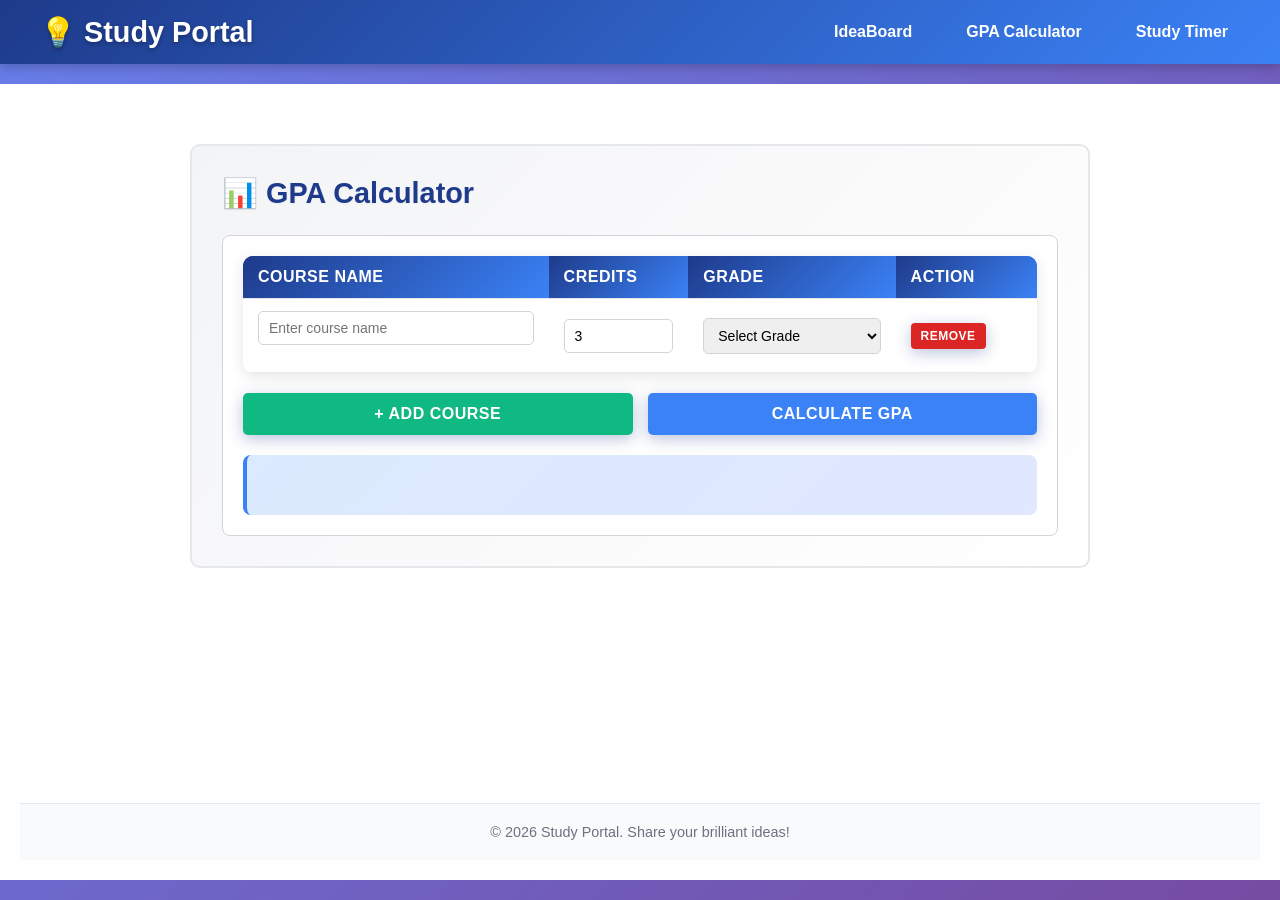
==== gpa-calculator.html @ 7670fcef "Updated the code buga" ====
<!DOCTYPE html>
<html lang="en">
<head>
    <meta charset="UTF-8">
    <meta name="viewport" content="width=device-width, initial-scale=1.0">
    <title>GPA Calculator - Study Portal</title>
    <link rel="stylesheet" href="style.css">
</head>
<body>
    <!-- Navigation Bar -->
    <nav class="navbar">
        <div class="navbar-brand">💡 Study Portal</div>
        <ul class="navbar-menu">
            <li><a href="index.html">IdeaBoard</a></li>
            <li><a href="gpa-calculator.html">GPA Calculator</a></li>
            <li><a href="study-timer.html">Study Timer</a></li>
        </ul>
    </nav>

    <div class="container">
        <div class="content-wrapper">
            <main class="main-content single-page">
                <!-- GPA Calculator Section -->
                <section class="calculator-section">
                    <h2>📊 GPA Calculator</h2>
                    <div class="gpa-container">
                        <table class="gpa-table">
                            <thead>
                                <tr>
                                    <th>Course Name</th>
                                    <th>Credits</th>
                                    <th>Grade</th>
                                    <th>Action</th>
                                </tr>
                            </thead>
                            <tbody id="gpaTableBody">
                                <!-- Rows will be added dynamically -->
                            </tbody>
                        </table>
                        <div class="gpa-input-buttons">
                            <button class="add-course-btn" onclick="addCourseRow()">+ Add Course</button>
                            <button class="calculate-gpa-btn" onclick="calculateGPA()">Calculate GPA</button>
                        </div>
                        <div id="gpaResult" class="gpa-result"></div>
                    </div>
                </section>
            </main>
        </div>

        <footer class="footer">
            <p>&copy; 2026 Study Portal. Share your brilliant ideas!</p>
        </footer>
    </div>

    <script src="gpa-calculator.js"></script>
</body>
</html>
---- style.css ----
* {
    box-sizing: border-box;
    margin: 0;
    padding: 0;
}

body {
    font-family: 'Segoe UI', Tahoma, Geneva, Verdana, sans-serif;
    background: linear-gradient(135deg, #667eea 0%, #764ba2 100%);
    color: #333;
    min-height: 100vh;
    display: flex;
    flex-direction: column;
    padding: 0;
    margin: 0;
}

/* Navigation Bar styles */
.navbar {
    background: linear-gradient(135deg, #1e3a8a 0%, #3b82f6 100%);
    padding: 15px 40px;
    display: flex;
    justify-content: space-between;
    align-items: center;
    box-shadow: 0 4px 10px rgba(0, 0, 0, 0.2);
}

.navbar-brand {
    font-size: 1.8em;
    font-weight: 700;
    color: white;
    text-shadow: 0 2px 4px rgba(0, 0, 0, 0.3);
}

.navbar-menu {
    display: flex;
    list-style: none;
    gap: 30px;
    margin: 0;
    padding: 0;
}

.navbar-menu a {
    color: white;
    text-decoration: none;
    font-weight: 600;
    font-size: 1em;
    transition: all 0.3s ease;
    padding: 8px 12px;
    border-radius: 5px;
}

.navbar-menu a:hover {
    background-color: rgba(255, 255, 255, 0.2);
    transform: translateY(-2px);
}

.container {
    background-color: #ffffff;
    border-radius: 0;
    box-shadow: none;
    max-width: 100%;
    width: 100%;
    flex: 1;
    overflow: hidden;
    display: flex;
    flex-direction: column;
    padding: 20px;
    margin: 20px auto;
    max-height: calc(100vh - 100px);
}

.content-wrapper {
    display: flex;
    gap: 30px;
    flex: 1;
    overflow-y: auto;
}

.container:hover {
    transform: none;
}

/* Header styles */
.header {
    background: linear-gradient(135deg, #1e3a8a 0%, #3b82f6 100%);
    color: white;
    padding: 30px 40px;
    text-align: center;
    position: relative;
    margin-bottom: 30px;
    border-radius: 8px;
}

.header .logo {
    font-size: 3em;
    margin-bottom: 10px;
}

.header h1 {
    font-size: 2.5em;
    font-weight: 700;
    text-shadow: 0 2px 4px rgba(0, 0, 0, 0.3);
    margin-bottom: 10px;
}

.idea-counter {
    font-size: 1.2em;
    opacity: 0.9;
}

/* Main content */
.main-content {
    padding: 0;
    flex: 1;
}

.main-content.single-page {
    max-width: 900px;
    margin: 0 auto;
}

/* Table styles */
table {
    width: 100%;
    border-collapse: collapse;
    margin-bottom: 40px;
    margin-left: 0;
    margin-right: 0;
    border-radius: 10px;
    overflow: hidden;
    box-shadow: 0 4px 15px rgba(0, 0, 0, 0.1);
}

th,
td {
    padding: 15px 20px;
    text-align: left;
    border-bottom: 1px solid #e5e7eb;
}

th {
    background: linear-gradient(135deg, #1e3a8a 0%, #3b82f6 100%);
    color: white;
    font-weight: 600;
    text-transform: uppercase;
    letter-spacing: 0.5px;
}

tbody tr:nth-child(even) {
    background-color: #f9fafb;
}

tbody tr:hover {
    background-color: #f3f4f6;
    transition: background-color 0.2s ease;
}

/* Integrated Idea Cell Content */
.idea-cell-content {
    display: flex;
    justify-content: space-between;
    align-items: center;
    gap: 15px;
}

.idea-text {
    flex: 1;
}

.rating-container {
    display: flex;
    align-items: center;
    gap: 8px;
    flex-shrink: 0;
}

.stars {
    display: flex;
    gap: 3px;
    font-size: 20px;
    cursor: pointer;
}

.star {
    color: #d1d5db;
    transition: all 0.2s ease;
    user-select: none;
}

.star:hover,
.star.active {
    color: #fbbf24;
    transform: scale(1.2);
}

.rating-score {
    font-size: 14px;
    color: #6b7280;
    font-weight: 600;
    min-width: 35px;
    text-align: right;
}

.delete-btn {
    background: transparent;
    color: #dc2626;
    padding: 8px;
    font-size: 18px;
    box-shadow: none;
    border-radius: 50%;
    display: inline-flex;
    align-items: center;
    justify-content: center;
    width: 36px;
    height: 36px;
    flex-shrink: 0;
    transition: all 0.2s ease;
}

.delete-btn:hover {
    background: rgba(220, 38, 38, 0.1);
    transform: scale(1.15);
    box-shadow: none;
}

/* Add Idea section */
.add-idea {
    margin-top: 0;
    margin-left: 0;
    margin-right: 0;
    padding: 30px;
    background-color: #f8fafc;
    border-radius: 10px;
    border: 1px solid #e2e8f0;
}

.add-idea h2 {
    color: #1e3a8a;
    margin-bottom: 25px;
    font-size: 1.5em;
    font-weight: 600;
}

input[type="text"],
textarea {
    width: 100%;
    padding: 12px 15px;
    margin-bottom: 15px;
    border: 2px solid #d1d5db;
    border-radius: 8px;
    font-size: 16px;
    transition: border-color 0.3s ease, box-shadow 0.3s ease;
}

input[type="text"]:focus,
textarea:focus {
    outline: none;
    border-color: #3b82f6;
    box-shadow: 0 0 0 3px rgba(59, 130, 246, 0.1);
}

textarea {
    resize: vertical;
    min-height: 100px;
}

.button-group {
    display: flex;
    gap: 15px;
    justify-content: flex-start;
}

button {
    background: linear-gradient(135deg, #1e3a8a 0%, #3b82f6 100%);
    color: white;
    padding: 12px 30px;
    border: none;
    border-radius: 8px;
    cursor: pointer;
    font-size: 16px;
    font-weight: 600;
    text-transform: uppercase;
    letter-spacing: 0.5px;
    transition: all 0.3s ease;
    box-shadow: 0 4px 15px rgba(30, 58, 138, 0.3);
}

button:hover {
    background: linear-gradient(135deg, #1e40af 0%, #2563eb 100%);
    transform: translateY(-2px);
    box-shadow: 0 6px 20px rgba(30, 58, 138, 0.4);
}

button:active {
    transform: translateY(0);
}

.clear-btn {
    background: linear-gradient(135deg, #dc2626 0%, #ef4444 100%);
}

.clear-btn:hover {
    background: linear-gradient(135deg, #b91c1c 0%, #dc2626 100%);
}

/* Sidebar styles */
.sidebar {
    width: 280px;
    background-color: #f8fafc;
    border-left: 1px solid #e2e8f0;
    padding: 20px;
    border-radius: 8px;
    height: fit-content;
    flex-shrink: 0;
}

.sidebar-section {
    margin-bottom: 25px;
}

.sidebar-section h2 {
    font-size: 1.3em;
    color: #1e3a8a;
    margin-bottom: 15px;
    font-weight: 600;
    border-bottom: 2px solid #3b82f6;
    padding-bottom: 10px;
}

.events-list {
    list-style: none;
    padding: 0;
    margin: 0;
}

.events-list li {
    padding: 10px 0;
    color: #6b7280;
    border-bottom: 1px solid #e5e7eb;
    font-size: 0.95em;
}

.events-list li:last-child {
    border-bottom: none;
}

/* GPA Calculator Section */
.calculator-section {
    margin-top: 40px;
    padding: 30px;
    background: linear-gradient(135deg, #f3f4f6 0%, #ffffff 100%);
    border-radius: 10px;
    border: 2px solid #e5e7eb;
}

.calculator-section h2 {
    color: #1e3a8a;
    font-size: 1.8em;
    margin-bottom: 25px;
    text-shadow: 0 1px 2px rgba(0, 0, 0, 0.05);
}

.gpa-container {
    background: white;
    padding: 20px;
    border-radius: 8px;
    border: 1px solid #d1d5db;
}

.gpa-table {
    width: 100%;
    border-collapse: collapse;
    margin-bottom: 20px;
    background: white;
}

.gpa-table thead {
    background: linear-gradient(135deg, #1e3a8a 0%, #3b82f6 100%);
}

.gpa-table th {
    color: white;
    padding: 12px 15px;
    text-align: left;
    font-weight: 600;
    text-transform: uppercase;
    letter-spacing: 0.5px;
}

.gpa-table td {
    padding: 12px 15px;
    border-bottom: 1px solid #e5e7eb;
}

.gpa-table tbody tr:hover {
    background-color: #f9fafb;
}

.gpa-table input,
.gpa-table select {
    width: 100%;
    padding: 8px 10px;
    border: 1px solid #d1d5db;
    border-radius: 5px;
    font-size: 14px;
}

.gpa-table input:focus,
.gpa-table select:focus {
    outline: none;
    border-color: #3b82f6;
    box-shadow: 0 0 0 3px rgba(59, 130, 246, 0.1);
}

.gpa-remove-btn {
    background: #dc2626;
    color: white;
    border: none;
    padding: 6px 10px;
    border-radius: 4px;
    cursor: pointer;
    font-size: 12px;
    transition: all 0.2s ease;
}

.gpa-remove-btn:hover {
    background: #b91c1c;
}

.gpa-input-buttons {
    display: flex;
    gap: 15px;
    margin-bottom: 20px;
}

.add-course-btn,
.calculate-gpa-btn {
    flex: 1;
    padding: 12px 20px;
    border: none;
    border-radius: 5px;
    cursor: pointer;
    font-weight: 600;
    transition: all 0.3s ease;
}

.add-course-btn {
    background: #10b981;
    color: white;
}

.add-course-btn:hover {
    background: #059669;
}

.calculate-gpa-btn {
    background: #3b82f6;
    color: white;
}

.calculate-gpa-btn:hover {
    background: #2563eb;
}

.gpa-result {
    background: linear-gradient(135deg, #dbeafe 0%, #e0e7ff 100%);
    padding: 20px;
    border-radius: 8px;
    border-left: 4px solid #3b82f6;
    margin-top: 20px;
    min-height: 60px;
    display: flex;
    align-items: center;
    justify-content: center;
}

.gpa-result-text {
    font-size: 1.5em;
    font-weight: 700;
    color: #1e3a8a;
    text-align: center;
}

.gpa-result-empty {
    color: #6b7280;
    font-size: 1em;
    font-style: italic;
}

/* Study Timer Section */
.timer-section {
    margin-top: 40px;
    padding: 30px;
    background: linear-gradient(135deg, #f3f4f6 0%, #ffffff 100%);
    border-radius: 10px;
    border: 2px solid #e5e7eb;
}

.timer-section h2 {
    color: #1e3a8a;
    font-size: 1.8em;
    margin-bottom: 25px;
    text-shadow: 0 1px 2px rgba(0, 0, 0, 0.05);
}

.timer-container {
    background: white;
    padding: 30px;
    border-radius: 8px;
    border: 1px solid #d1d5db;
    text-align: center;
}

.timer-input-group {
    margin-bottom: 30px;
}

.timer-input-group label {
    display: block;
    font-weight: 600;
    color: #1e3a8a;
    margin-bottom: 10px;
    font-size: 1em;
}

.timer-inputs {
    display: flex;
    gap: 15px;
    justify-content: center;
    flex-wrap: wrap;
}

.input-field {
    display: flex;
    align-items: center;
    gap: 8px;
}

.input-field input {
    width: 70px;
    padding: 10px;
    border: 2px solid #d1d5db;
    border-radius: 5px;
    font-size: 16px;
    font-weight: 600;
    text-align: center;
}

.input-field input:focus {
    outline: none;
    border-color: #3b82f6;
    box-shadow: 0 0 0 3px rgba(59, 130, 246, 0.1);
}

.input-field span {
    color: #6b7280;
    font-weight: 500;
}

.timer-display {
    font-size: 4em;
    font-weight: 700;
    color: #1e3a8a;
    margin: 30px 0;
    font-family: 'Courier New', monospace;
    letter-spacing: 3px;
    background: linear-gradient(135deg, #f0f9ff 0%, #f3e8ff 100%);
    padding: 40px;
    border-radius: 10px;
    border: 2px solid #3b82f6;
}

.timer-buttons {
    display: flex;
    gap: 15px;
    justify-content: center;
    flex-wrap: wrap;
}

.start-timer-btn,
.pause-timer-btn,
.reset-timer-btn {
    padding: 12px 30px;
    border: none;
    border-radius: 8px;
    font-weight: 600;
    cursor: pointer;
    font-size: 16px;
    transition: all 0.3s ease;
    text-transform: uppercase;
    letter-spacing: 0.5px;
}

.start-timer-btn {
    background: linear-gradient(135deg, #10b981 0%, #059669 100%);
    color: white;
}

.start-timer-btn:hover {
    box-shadow: 0 4px 15px rgba(16, 185, 129, 0.3);
    transform: translateY(-2px);
}

.pause-timer-btn {
    background: linear-gradient(135deg, #f59e0b 0%, #d97706 100%);
    color: white;
}

.pause-timer-btn:hover {
    box-shadow: 0 4px 15px rgba(245, 158, 11, 0.3);
    transform: translateY(-2px);
}

.reset-timer-btn {
    background: linear-gradient(135deg, #ef4444 0%, #dc2626 100%);
    color: white;
}

.reset-timer-btn:hover {
    box-shadow: 0 4px 15px rgba(239, 68, 68, 0.3);
    transform: translateY(-2px);
}

/* Footer styles */
.footer {
    background-color: #f8fafc;
    padding: 20px 40px;
    text-align: center;
    border-top: 1px solid #e2e8f0;
    color: #6b7280;
    font-size: 0.9em;
    width: 100%;
}

/* Responsive design */
@media (max-width: 768px) {
    .navbar {
        flex-direction: column;
        gap: 15px;
        padding: 15px 20px;
    }

    .navbar-menu {
        gap: 15px;
    }

    .content-wrapper {
        flex-direction: column;
        gap: 20px;
    }

    .sidebar {
        width: 100%;
        border-left: none;
        border-top: 1px solid #e2e8f0;
        padding: 15px;
    }

    .container {
        padding: 15px;
    }

    .header {
        padding: 20px;
    }

    .header h1 {
        font-size: 2em;
    }

    .main-content {
        padding: 0;
    }

    .main-content.single-page {
        padding: 0;
    }

    th,
    td {
        padding: 10px;
        font-size: 14px;
    }

    .add-idea {
        padding: 20px;
    }

    .button-group {
        flex-direction: column;
    }

    .footer {
        padding: 15px 20px;
    }

    .calculator-section,
    .timer-section {
        padding: 20px;
    }

    .timer-inputs {
        flex-direction: column;
        gap: 10px;
    }

    .timer-display {
        font-size: 3em;
        padding: 30px;
    }

    .timer-buttons {
        flex-direction: column;
    }

    .start-timer-btn,
    .pause-timer-btn,
    .reset-timer-btn {
        width: 100%;
    }

    .gpa-input-buttons {
        flex-direction: column;
    }

    .add-course-btn,
    .calculate-gpa-btn {
        width: 100%;
    }
}
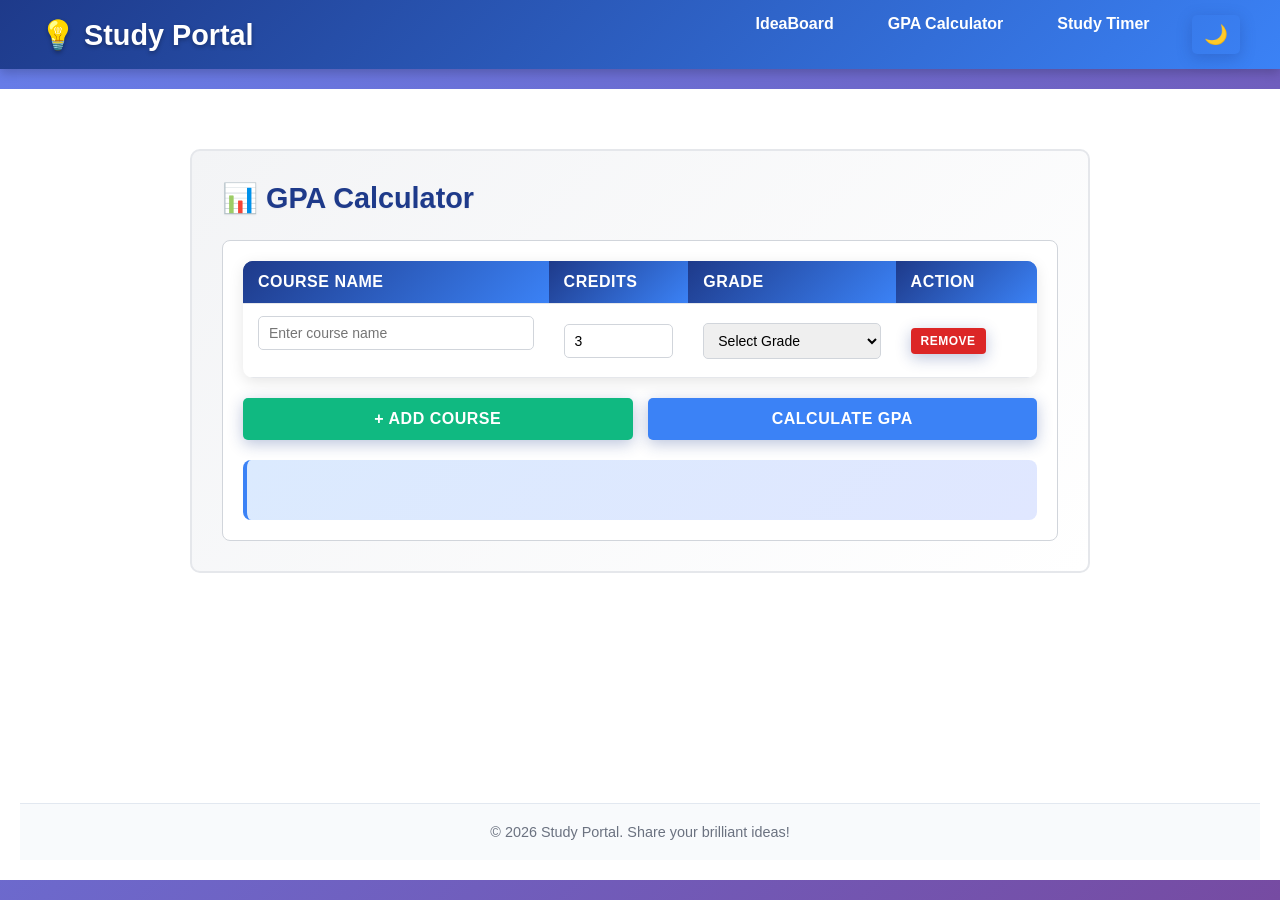
==== commit 7c8a926e: "Dark Mode" ====
--- a/gpa-calculator.html
+++ b/gpa-calculator.html
@@ -14,6 +14,7 @@
             <li><a href="index.html">IdeaBoard</a></li>
             <li><a href="gpa-calculator.html">GPA Calculator</a></li>
             <li><a href="study-timer.html">Study Timer</a></li>
+            <li><button id="darkModeToggle" class="dark-mode-toggle">🌙</button></li>
         </ul>
     </nav>
 
--- a/style.css
+++ b/style.css
@@ -51,6 +51,22 @@
 }
 
 .navbar-menu a:hover {
+    background-color: rgba(255, 255, 255, 0.2);
+    transform: translateY(-2px);
+}
+
+.dark-mode-toggle {
+    background: transparent;
+    border: none;
+    color: white;
+    font-size: 1.2em;
+    cursor: pointer;
+    padding: 8px 12px;
+    border-radius: 5px;
+    transition: all 0.3s ease;
+}
+
+.dark-mode-toggle:hover {
     background-color: rgba(255, 255, 255, 0.2);
     transform: translateY(-2px);
 }
@@ -728,4 +744,164 @@
     .calculate-gpa-btn {
         width: 100%;
     }
+}
+
+/* Dark Mode Styles */
+body.dark-mode {
+    background: linear-gradient(135deg, #1a1a1a 0%, #2d2d2d 100%);
+    color: #e0e0e0;
+}
+
+body.dark-mode .container {
+    background-color: #1e1e1e;
+}
+
+body.dark-mode .header {
+    background: linear-gradient(135deg, #2d2d2d 0%, #3d3d3d 100%);
+    color: #e0e0e0;
+}
+
+body.dark-mode .header h1 {
+    text-shadow: 0 2px 4px rgba(0, 0, 0, 0.5);
+}
+
+body.dark-mode table {
+    box-shadow: 0 4px 15px rgba(0, 0, 0, 0.3);
+}
+
+body.dark-mode th {
+    background: linear-gradient(135deg, #2d2d2d 0%, #3d3d3d 100%);
+    color: #e0e0e0;
+}
+
+body.dark-mode tbody tr:nth-child(even) {
+    background-color: #2a2a2a;
+}
+
+body.dark-mode tbody tr:hover {
+    background-color: #333333;
+}
+
+body.dark-mode .add-idea {
+    background-color: #2a2a2a;
+    border: 1px solid #404040;
+}
+
+body.dark-mode .add-idea h2 {
+    color: #e0e0e0;
+}
+
+body.dark-mode input[type="text"],
+body.dark-mode textarea {
+    background-color: #333333;
+    border: 2px solid #555555;
+    color: #e0e0e0;
+}
+
+body.dark-mode input[type="text"]:focus,
+body.dark-mode textarea:focus {
+    border-color: #666666;
+    box-shadow: 0 0 0 3px rgba(102, 102, 102, 0.1);
+}
+
+body.dark-mode .sidebar {
+    background-color: #2a2a2a;
+    border-left: 1px solid #404040;
+}
+
+body.dark-mode .sidebar-section h2 {
+    color: #e0e0e0;
+    border-bottom: 2px solid #666666;
+}
+
+body.dark-mode .events-list li {
+    color: #cccccc;
+    border-bottom: 1px solid #404040;
+}
+
+body.dark-mode .footer {
+    background-color: #2a2a2a;
+    border-top: 1px solid #404040;
+    color: #cccccc;
+}
+
+body.dark-mode .calculator-section,
+body.dark-mode .timer-section {
+    background: linear-gradient(135deg, #2a2a2a 0%, #1e1e1e 100%);
+    border: 2px solid #404040;
+}
+
+body.dark-mode .calculator-section h2,
+body.dark-mode .timer-section h2 {
+    color: #e0e0e0;
+}
+
+body.dark-mode .gpa-container,
+body.dark-mode .timer-container {
+    background: #2a2a2a;
+    border: 1px solid #404040;
+}
+
+body.dark-mode .gpa-table {
+    background: #2a2a2a;
+}
+
+body.dark-mode .gpa-table th {
+    background: linear-gradient(135deg, #2d2d2d 0%, #3d3d3d 100%);
+    color: #e0e0e0;
+}
+
+body.dark-mode .gpa-table td {
+    border-bottom: 1px solid #404040;
+}
+
+body.dark-mode .gpa-table tbody tr:hover {
+    background-color: #333333;
+}
+
+body.dark-mode .gpa-table input,
+body.dark-mode .gpa-table select {
+    background-color: #333333;
+    border: 1px solid #555555;
+    color: #e0e0e0;
+}
+
+body.dark-mode .gpa-table input:focus,
+body.dark-mode .gpa-table select:focus {
+    border-color: #666666;
+    box-shadow: 0 0 0 3px rgba(102, 102, 102, 0.1);
+}
+
+body.dark-mode .gpa-result {
+    background: linear-gradient(135deg, #2d2d2d 0%, #3d3d3d 100%);
+    border-left: 4px solid #666666;
+}
+
+body.dark-mode .gpa-result-text {
+    color: #e0e0e0;
+}
+
+body.dark-mode .gpa-result-empty {
+    color: #cccccc;
+}
+
+body.dark-mode .timer-display {
+    background: linear-gradient(135deg, #2d2d2d 0%, #3d3d3d 100%);
+    border: 2px solid #666666;
+    color: #e0e0e0;
+}
+
+body.dark-mode .input-field span {
+    color: #cccccc;
+}
+
+body.dark-mode .input-field input {
+    background-color: #333333;
+    border: 2px solid #555555;
+    color: #e0e0e0;
+}
+
+body.dark-mode .input-field input:focus {
+    border-color: #666666;
+    box-shadow: 0 0 0 3px rgba(102, 102, 102, 0.1);
 }
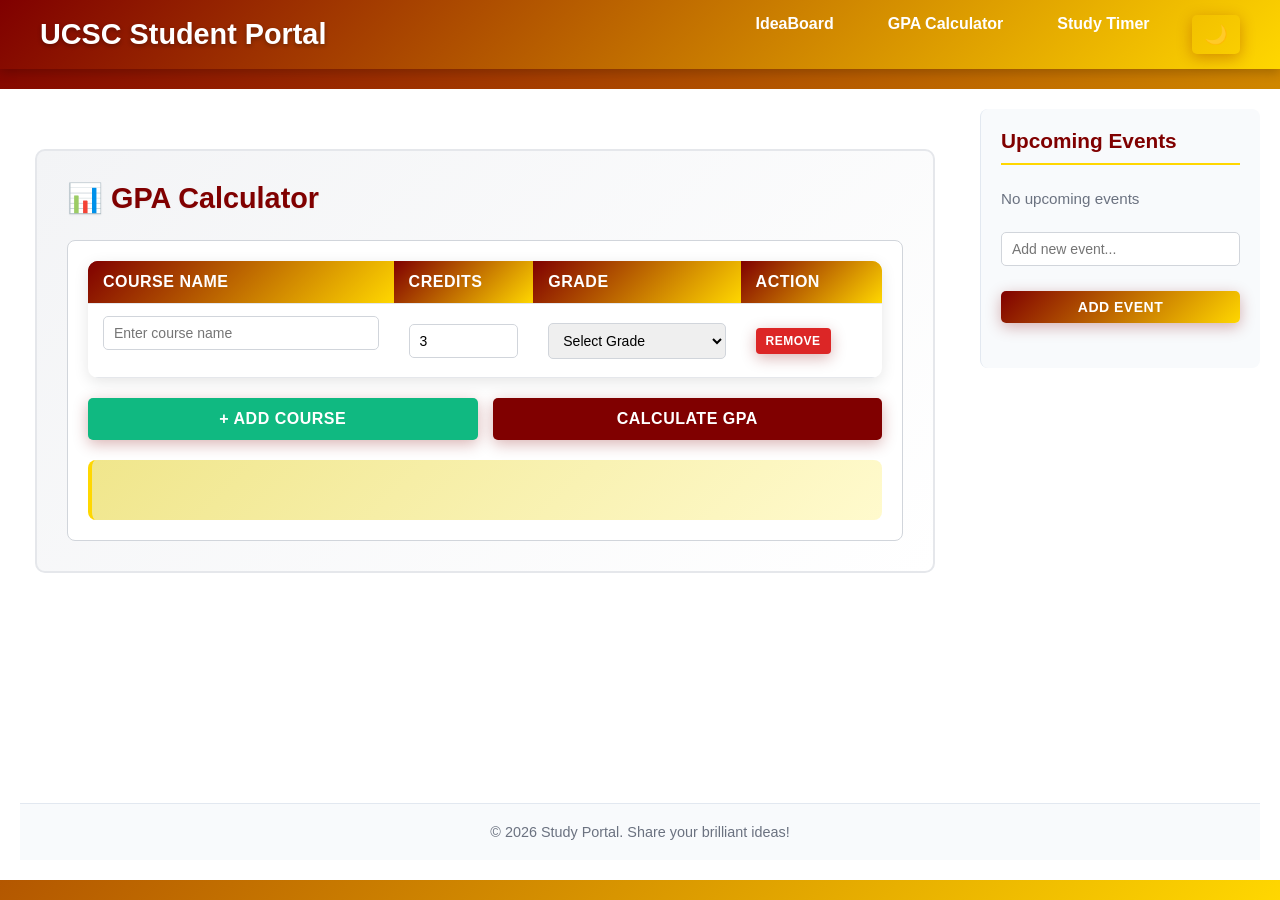
==== commit 8f6ee023: "Changed the color theme and upcomming events" ====
--- a/gpa-calculator.html
+++ b/gpa-calculator.html
@@ -3,13 +3,13 @@
 <head>
     <meta charset="UTF-8">
     <meta name="viewport" content="width=device-width, initial-scale=1.0">
-    <title>GPA Calculator - Study Portal</title>
+    <title>Student Portal - GPA Calculator</title>
     <link rel="stylesheet" href="style.css">
 </head>
 <body>
     <!-- Navigation Bar -->
     <nav class="navbar">
-        <div class="navbar-brand">💡 Study Portal</div>
+        <div class="navbar-brand">UCSC Student Portal</div>
         <ul class="navbar-menu">
             <li><a href="index.html">IdeaBoard</a></li>
             <li><a href="gpa-calculator.html">GPA Calculator</a></li>
@@ -46,6 +46,20 @@
                     </div>
                 </section>
             </main>
+
+            <!-- Sidebar -->
+            <aside class="sidebar">
+                <div class="sidebar-section">
+                    <h2>Upcoming Events</h2>
+                    <ul class="events-list" id="eventsList">
+                        <li>No upcoming events</li>
+                    </ul>
+                    <div class="add-event">
+                        <input type="text" id="eventInput" placeholder="Add new event..." required>
+                        <button onclick="addEvent()">Add Event</button>
+                    </div>
+                </div>
+            </aside>
         </div>
 
         <footer class="footer">
--- a/style.css
+++ b/style.css
@@ -6,7 +6,7 @@
 
 body {
     font-family: 'Segoe UI', Tahoma, Geneva, Verdana, sans-serif;
-    background: linear-gradient(135deg, #667eea 0%, #764ba2 100%);
+    background: linear-gradient(135deg, #800000 0%, #FFD700 100%);
     color: #333;
     min-height: 100vh;
     display: flex;
@@ -17,7 +17,7 @@
 
 /* Navigation Bar styles */
 .navbar {
-    background: linear-gradient(135deg, #1e3a8a 0%, #3b82f6 100%);
+    background: linear-gradient(135deg, #800000 0%, #FFD700 100%);
     padding: 15px 40px;
     display: flex;
     justify-content: space-between;
@@ -99,7 +99,7 @@
 
 /* Header styles */
 .header {
-    background: linear-gradient(135deg, #1e3a8a 0%, #3b82f6 100%);
+    background: linear-gradient(135deg, #800000 0%, #FFD700 100%);
     color: white;
     padding: 30px 40px;
     text-align: center;
@@ -156,7 +156,7 @@
 }
 
 th {
-    background: linear-gradient(135deg, #1e3a8a 0%, #3b82f6 100%);
+    background: linear-gradient(135deg, #800000 0%, #FFD700 100%);
     color: white;
     font-weight: 600;
     text-transform: uppercase;
@@ -252,7 +252,7 @@
 }
 
 .add-idea h2 {
-    color: #1e3a8a;
+    color: #800000;
     margin-bottom: 25px;
     font-size: 1.5em;
     font-weight: 600;
@@ -272,8 +272,8 @@
 input[type="text"]:focus,
 textarea:focus {
     outline: none;
-    border-color: #3b82f6;
-    box-shadow: 0 0 0 3px rgba(59, 130, 246, 0.1);
+    border-color: #FFD700;
+    box-shadow: 0 0 0 3px rgba(255, 215, 0, 0.1);
 }
 
 textarea {
@@ -288,7 +288,7 @@
 }
 
 button {
-    background: linear-gradient(135deg, #1e3a8a 0%, #3b82f6 100%);
+    background: linear-gradient(135deg, #800000 0%, #FFD700 100%);
     color: white;
     padding: 12px 30px;
     border: none;
@@ -299,13 +299,13 @@
     text-transform: uppercase;
     letter-spacing: 0.5px;
     transition: all 0.3s ease;
-    box-shadow: 0 4px 15px rgba(30, 58, 138, 0.3);
+    box-shadow: 0 4px 15px rgba(128, 0, 0, 0.3);
 }
 
 button:hover {
-    background: linear-gradient(135deg, #1e40af 0%, #2563eb 100%);
+    background: linear-gradient(135deg, #600000 0%, #E6C200 100%);
     transform: translateY(-2px);
-    box-shadow: 0 6px 20px rgba(30, 58, 138, 0.4);
+    box-shadow: 0 6px 20px rgba(128, 0, 0, 0.4);
 }
 
 button:active {
@@ -337,10 +337,10 @@
 
 .sidebar-section h2 {
     font-size: 1.3em;
-    color: #1e3a8a;
+    color: #800000;
     margin-bottom: 15px;
     font-weight: 600;
-    border-bottom: 2px solid #3b82f6;
+    border-bottom: 2px solid #FFD700;
     padding-bottom: 10px;
 }
 
@@ -359,6 +359,43 @@
 
 .events-list li:last-child {
     border-bottom: none;
+}
+
+.add-event {
+    margin-top: 15px;
+    display: flex;
+    flex-direction: column;
+    gap: 10px;
+}
+
+.add-event input {
+    padding: 8px 10px;
+    border: 1px solid #d1d5db;
+    border-radius: 5px;
+    font-size: 14px;
+}
+
+.add-event input:focus {
+    outline: none;
+    border-color: #FFD700;
+    box-shadow: 0 0 0 2px rgba(255, 215, 0, 0.1);
+}
+
+.add-event button {
+    background: linear-gradient(135deg, #800000 0%, #FFD700 100%);
+    color: white;
+    padding: 8px 15px;
+    border: none;
+    border-radius: 5px;
+    cursor: pointer;
+    font-size: 14px;
+    font-weight: 600;
+    transition: all 0.3s ease;
+}
+
+.add-event button:hover {
+    background: linear-gradient(135deg, #600000 0%, #E6C200 100%);
+    transform: translateY(-1px);
 }
 
 /* GPA Calculator Section */
@@ -371,7 +408,7 @@
 }
 
 .calculator-section h2 {
-    color: #1e3a8a;
+    color: #800000;
     font-size: 1.8em;
     margin-bottom: 25px;
     text-shadow: 0 1px 2px rgba(0, 0, 0, 0.05);
@@ -392,7 +429,7 @@
 }
 
 .gpa-table thead {
-    background: linear-gradient(135deg, #1e3a8a 0%, #3b82f6 100%);
+    background: linear-gradient(135deg, #800000 0%, #FFD700 100%);
 }
 
 .gpa-table th {
@@ -425,8 +462,8 @@
 .gpa-table input:focus,
 .gpa-table select:focus {
     outline: none;
-    border-color: #3b82f6;
-    box-shadow: 0 0 0 3px rgba(59, 130, 246, 0.1);
+    border-color: #FFD700;
+    box-shadow: 0 0 0 3px rgba(255, 215, 0, 0.1);
 }
 
 .gpa-remove-btn {
@@ -471,19 +508,19 @@
 }
 
 .calculate-gpa-btn {
-    background: #3b82f6;
+    background: #800000;
     color: white;
 }
 
 .calculate-gpa-btn:hover {
-    background: #2563eb;
+    background: #600000;
 }
 
 .gpa-result {
-    background: linear-gradient(135deg, #dbeafe 0%, #e0e7ff 100%);
+    background: linear-gradient(135deg, #f0e68c 0%, #fffacd 100%);
     padding: 20px;
     border-radius: 8px;
-    border-left: 4px solid #3b82f6;
+    border-left: 4px solid #FFD700;
     margin-top: 20px;
     min-height: 60px;
     display: flex;
@@ -494,7 +531,7 @@
 .gpa-result-text {
     font-size: 1.5em;
     font-weight: 700;
-    color: #1e3a8a;
+    color: #800000;
     text-align: center;
 }
 
